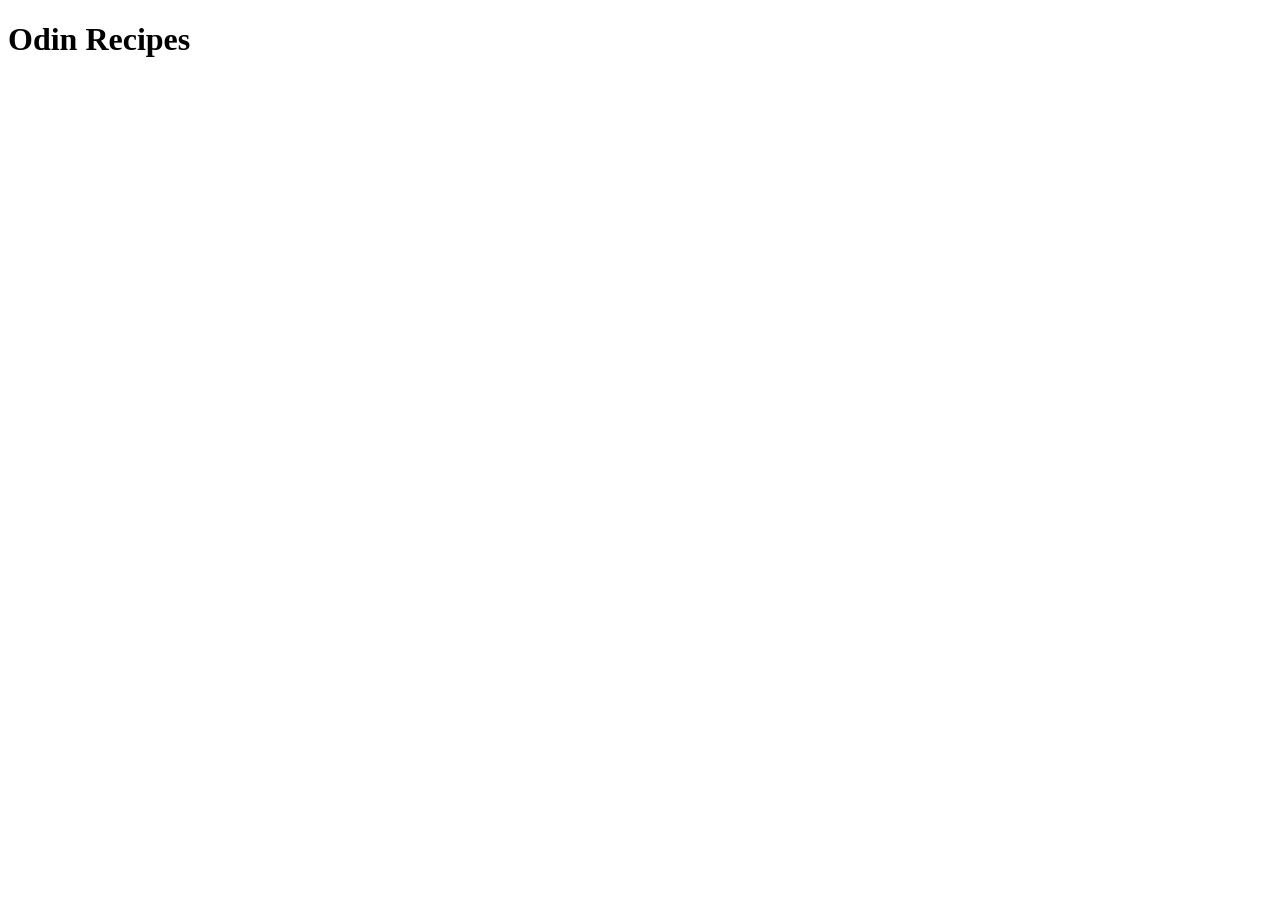
==== index.html @ d560d519 "Add basic HTML boilerplate code" ====
<!DOCTYPE html>
<html lang="en">
<head>
    <meta charset="UTF-8">
    <meta name="viewport" content="width=device-width, initial-scale=1.0">
    <title>Odin Recipes</title>
</head>
<body>
    <h1>Odin Recipes</h1>
</body>
</html>
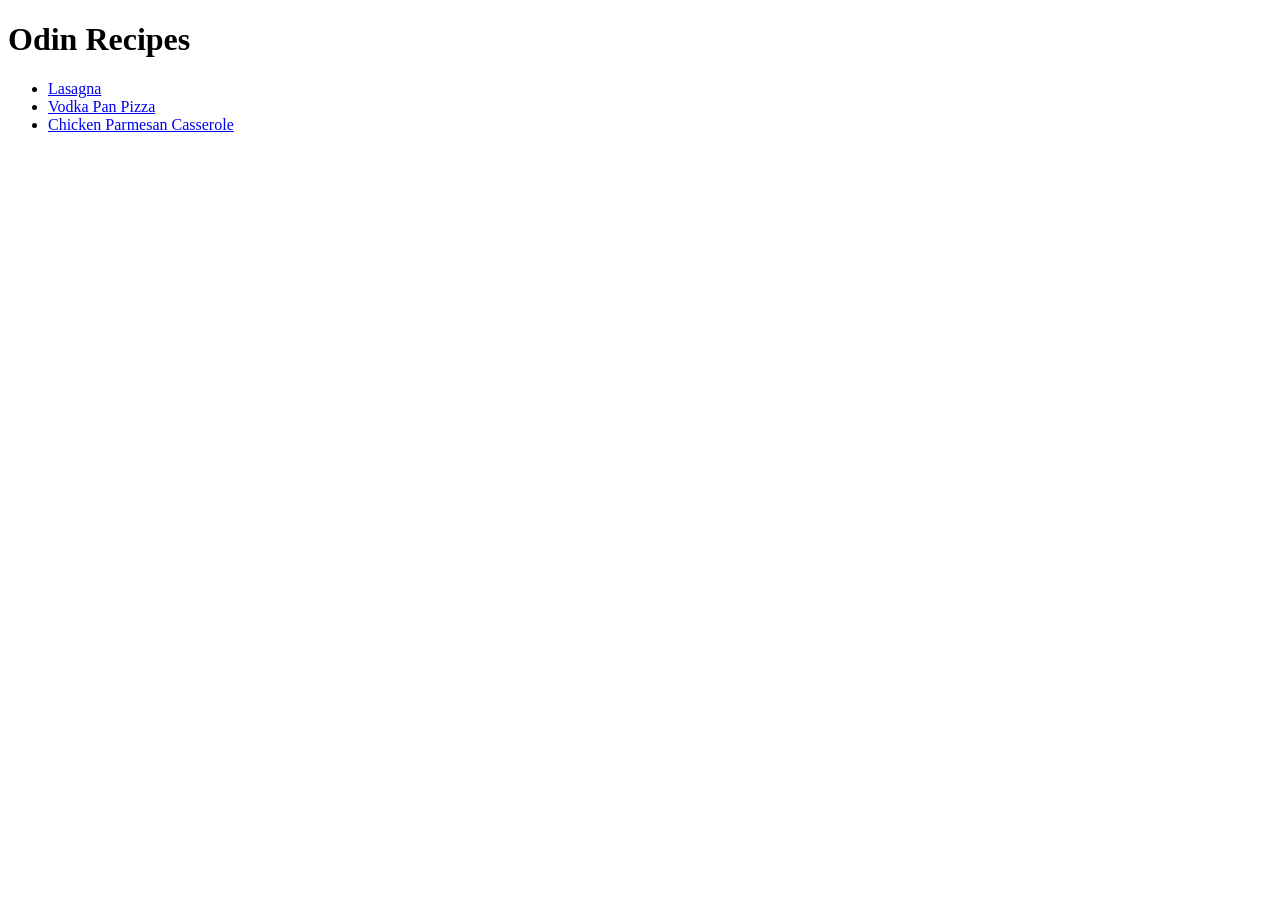
==== commit 391ae914: "Add links structure for recipe pages" ====
--- a/index.html
+++ b/index.html
@@ -7,5 +7,10 @@
 </head>
 <body>
     <h1>Odin Recipes</h1>
+    <ul>
+        <li><a href="./recipes/lasagna.html">Lasagna</a></li>
+        <li><a href="./recipes/vodka-pan-pizza.html">Vodka Pan Pizza</a></li>
+        <li><a href="./recipes/chicken-parmesan-casserole.html">Chicken Parmesan Casserole</a></li>
+    </ul>
 </body>
 </html>
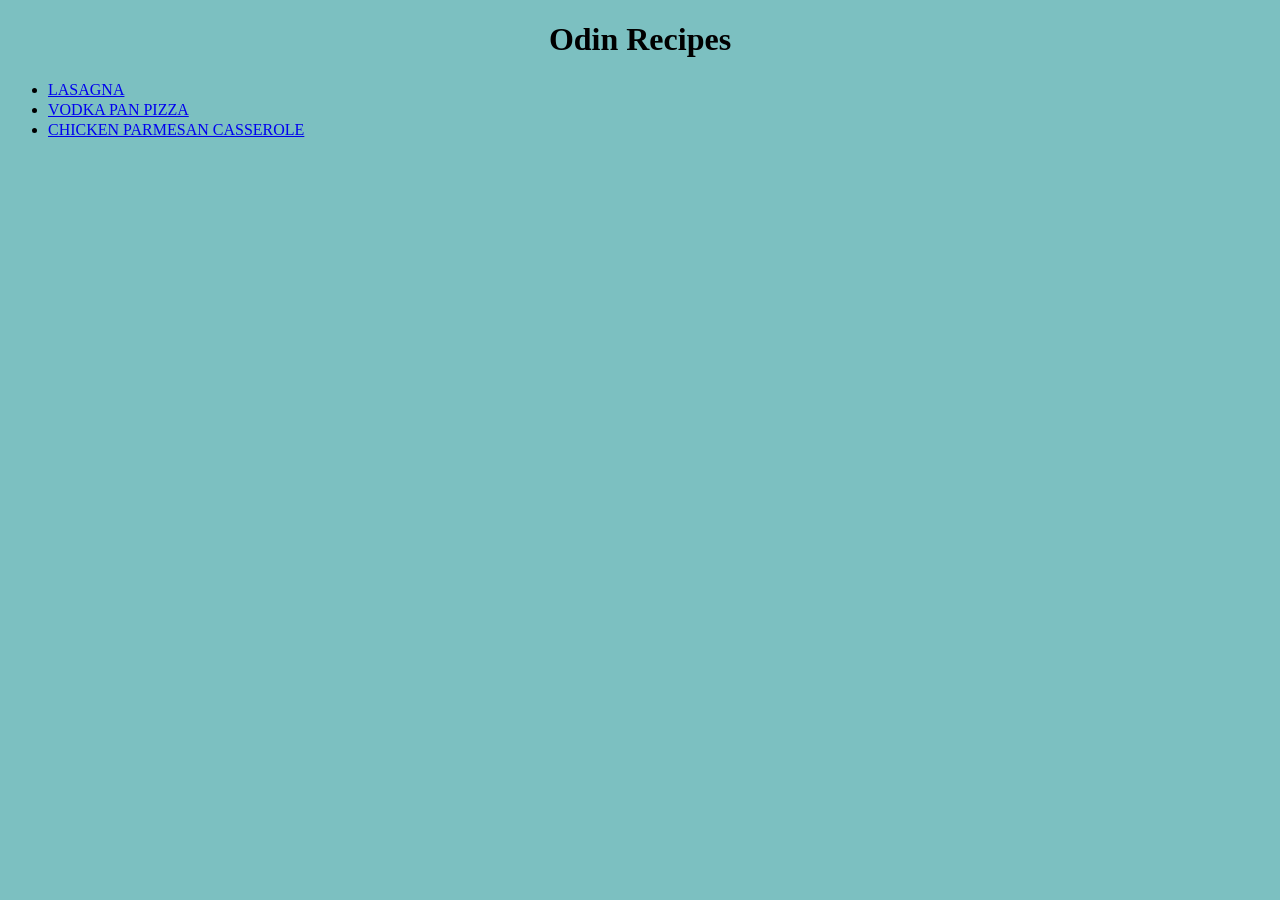
==== commit 2b663454: "Add styling with external CSS" ====
--- a/index.html
+++ b/index.html
@@ -4,6 +4,7 @@
     <meta charset="UTF-8">
     <meta name="viewport" content="width=device-width, initial-scale=1.0">
     <title>Odin Recipes</title>
+    <link rel="stylesheet" href="styles.css">
 </head>
 <body>
     <h1>Odin Recipes</h1>
@@ -13,4 +14,4 @@
         <li><a href="./recipes/chicken-parmesan-casserole.html">Chicken Parmesan Casserole</a></li>
     </ul>
 </body>
-</html>+</html>
--- a/styles.css
+++ b/styles.css
@@ -0,0 +1,34 @@
+/*styles.css*/
+
+*,
+*::before,
+*::after {
+  display: content-box;
+}
+
+body {
+  background-color: #7cc0c1;
+}
+
+h1 {
+  text-align: center;
+}
+
+a {
+  text-transform: uppercase;
+  line-height: 20px;
+}
+
+img {
+  display: block;
+  margin: auto;
+}
+
+.text-info {
+  width: 80vw;
+  margin: 0px auto;
+}
+
+.text-info h2 {
+  text-decoration: underline;
+}
